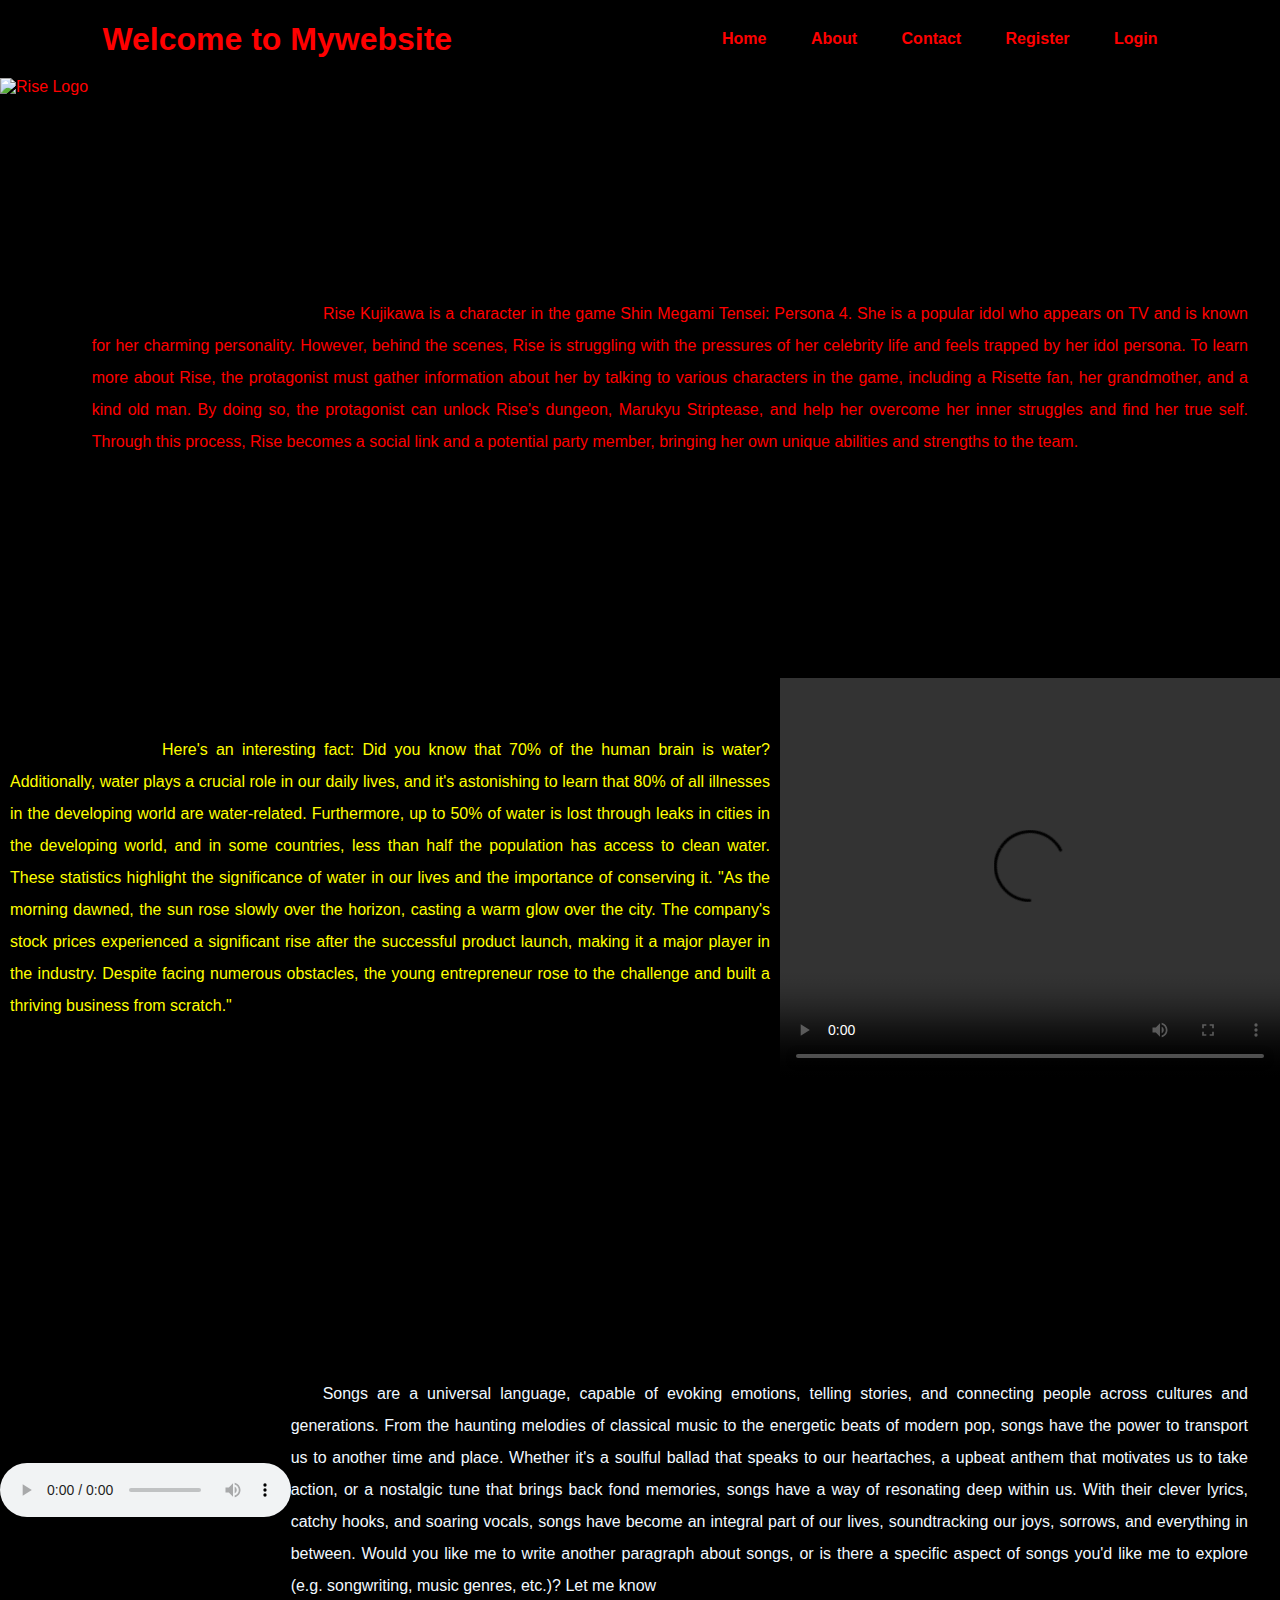
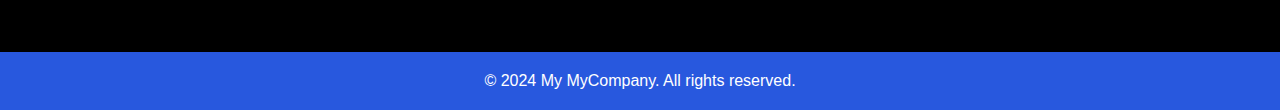
==== Home.html @ fc6ec4e7 "Add files via upload" ====
<!DOCTYPE html>
<html lang="en">
<head>
    <meta charset="UTF-8">
    <meta http-equiv="X-UA-Compatible" content="IE=edge">
    <meta name="viewport" content="width=device-width, initial-scale=1.0">
    <title>Login Page</title>
    <link rel="stylesheet" href="Mystyle4.css">
    <link rel="stylesheet" href="home.css">
</head>
<body>


    <nav>
        <h1 >Welcome to Mywebsite</h1>
        <ul>
            <li><a href="./Home.html">Home</a></li>
            <li><a href="./About.html">About</a></li>
            <li><a href="./contactus.html">Contact</a></li>
            <li><a href="/Project3-228A5A0509/Registration.html">Register</a></li>
            <li><a href="login.html">Login</a></li>
        </ul>
        </nav>
        <div class="container">
            <div class="rise_logo_container">
                
                <img src="../rise logo.png" alt="Rise Logo">
                <p>
                    Rise Kujikawa is a character in the game Shin Megami Tensei: Persona 4. She is a popular idol who appears on TV and is known for her charming personality. However, behind the scenes, Rise is struggling with the pressures of her celebrity life and feels trapped by her idol persona. To learn more about Rise, the protagonist must gather information about her by talking to various characters in the game, including a Risette fan, her grandmother, and a kind old man. By doing so, the protagonist can unlock Rise's dungeon, Marukyu Striptease, and help her overcome her inner struggles and find her true self. Through this process, Rise becomes a social link and a potential party member, bringing her own unique abilities and strengths to the team.
                </p>
            </div>
            <div class="video_container">
                <p>Here's an interesting fact: Did you know that 70% of the human brain is water? Additionally, water plays a crucial role in our daily lives, and it's astonishing to learn that 80% of all illnesses in the developing world are water-related. Furthermore, up to 50% of water is lost through leaks in cities in the developing world, and in some countries, less than half the population has access to clean water. These statistics highlight the significance of water in our lives and the importance of conserving it.
                "As the morning dawned, the sun rose slowly over the horizon, casting a warm glow over the city. The company's stock prices experienced a significant rise after the successful product launch, making it a major player in the industry. Despite facing numerous obstacles, the young entrepreneur rose to the challenge and built a thriving business from scratch."</p>
            <video width="500" height="400" controls>
                <source src="../3-HTML5/Premalu-Telugu-b3chn-2024.mp4" type="video/mp4">
                Your Browser does not Support
            </video>
            </div>
            <div class="audio_container">
            <audio controls>
                <source src="../3-HTML5/Devuda Devuda.mp3" type="audio/mpeg">
                Your browser does not support this tag
            </audio>
            <p>Songs are a universal language, capable of evoking emotions, telling stories, and connecting people across cultures and generations. From the haunting melodies of classical music to the energetic beats of modern pop, songs have the power to transport us to another time and place. Whether it's a soulful ballad that speaks to our heartaches, a upbeat anthem that motivates us to take action, or a nostalgic tune that brings back fond memories, songs have a way of resonating deep within us. With their clever lyrics, catchy hooks, and soaring vocals, songs have become an integral part of our lives, soundtracking our joys, sorrows, and everything in between.

                Would you like me to write another paragraph about songs, or is there a specific aspect of songs you'd like me to explore (e.g. songwriting, music genres, etc.)? Let me know</p>
            </div>
        </div>
        <footer>
            <p>&copy; 2024 My MyCompany. All rights reserved.</p>
        </footer>
</body>
</html>
---- Mystyle4.css ----
*{
    margin:0;
    padding: 0;
    font-family: sans-serif;
}
body{
    background-color:#eff4fd;
}
nav{
    display: flex;
    width: 84%;
    margin: auto;
    padding: 20px 0;
    align-items: center;
    justify-content: space-between;
}
nav ul li{
    display: inline-block;
    list-style: none;
    margin: 10px 20px;
}
nav ul li a{
    text-decoration: none;
    color:#000;
    font-weight: bold;
}
nav ul li a:hover {
    color:red;

}
.data{
    margin-left: 8%;
    margin-top: 15%;
}
.data h1{
    font-size: 50px;
    color: black;
    margin-bottom: 20px;
}
span{
    color:orange;
}
.data p{
    color: #555;
    line-height: 22px;
}
.data a{
    background-color: #000;
    color: white;
    text-decoration: none;
    font-weight: bold;
    padding: 10px 18px;
    display: inline-block;
    margin: 30px 0;
    border-radius: 5px;
}

 footer{
    margin-bottom:0px;
    background-color: #2858de;
    color: white;
    text-align: center;
    padding: 20px 0;
    margin-top: 50px;
    position: absolute;
    bottom: fixed;
    width: 100vw;
}
---- home.css ----
*{
    margin: 0;
    padding: 0;
}
.container img{
    height: 600px;
    width: 420px;
    margin-left: auto;
}
.container video{
    display: flex;
    margin-left: auto;
}
body{
    background-color: black;
    color:red;
}
nav ul li a{
    color:red;
}
.rise_logo_container {
    display: flex;
    align-items: center;
}

.rise_logo_container p {
    line-height: 2rem;
    text-indent: 20%;
    text-align: justify;
    margin-right: 2rem;;
}
.video_container {
    display: flex;
    align-items: center;
}
.video_container p{
    line-height: 2rem;
    text-indent: 20%;
    text-align: justify;
    color: yellow;
    margin: 40px 10px;
}

.audio_container{
    display: flex;
    align-items: center;
    width: 100vw;
    margin-top: 300px;
}
.audio_container p{
    line-height: 2rem;
    text-align: justify;
    margin-right: 2rem;
    color: aliceblue;
    text-indent: 2rem;
}

.audio_container audio {
    width: 1800px;
}
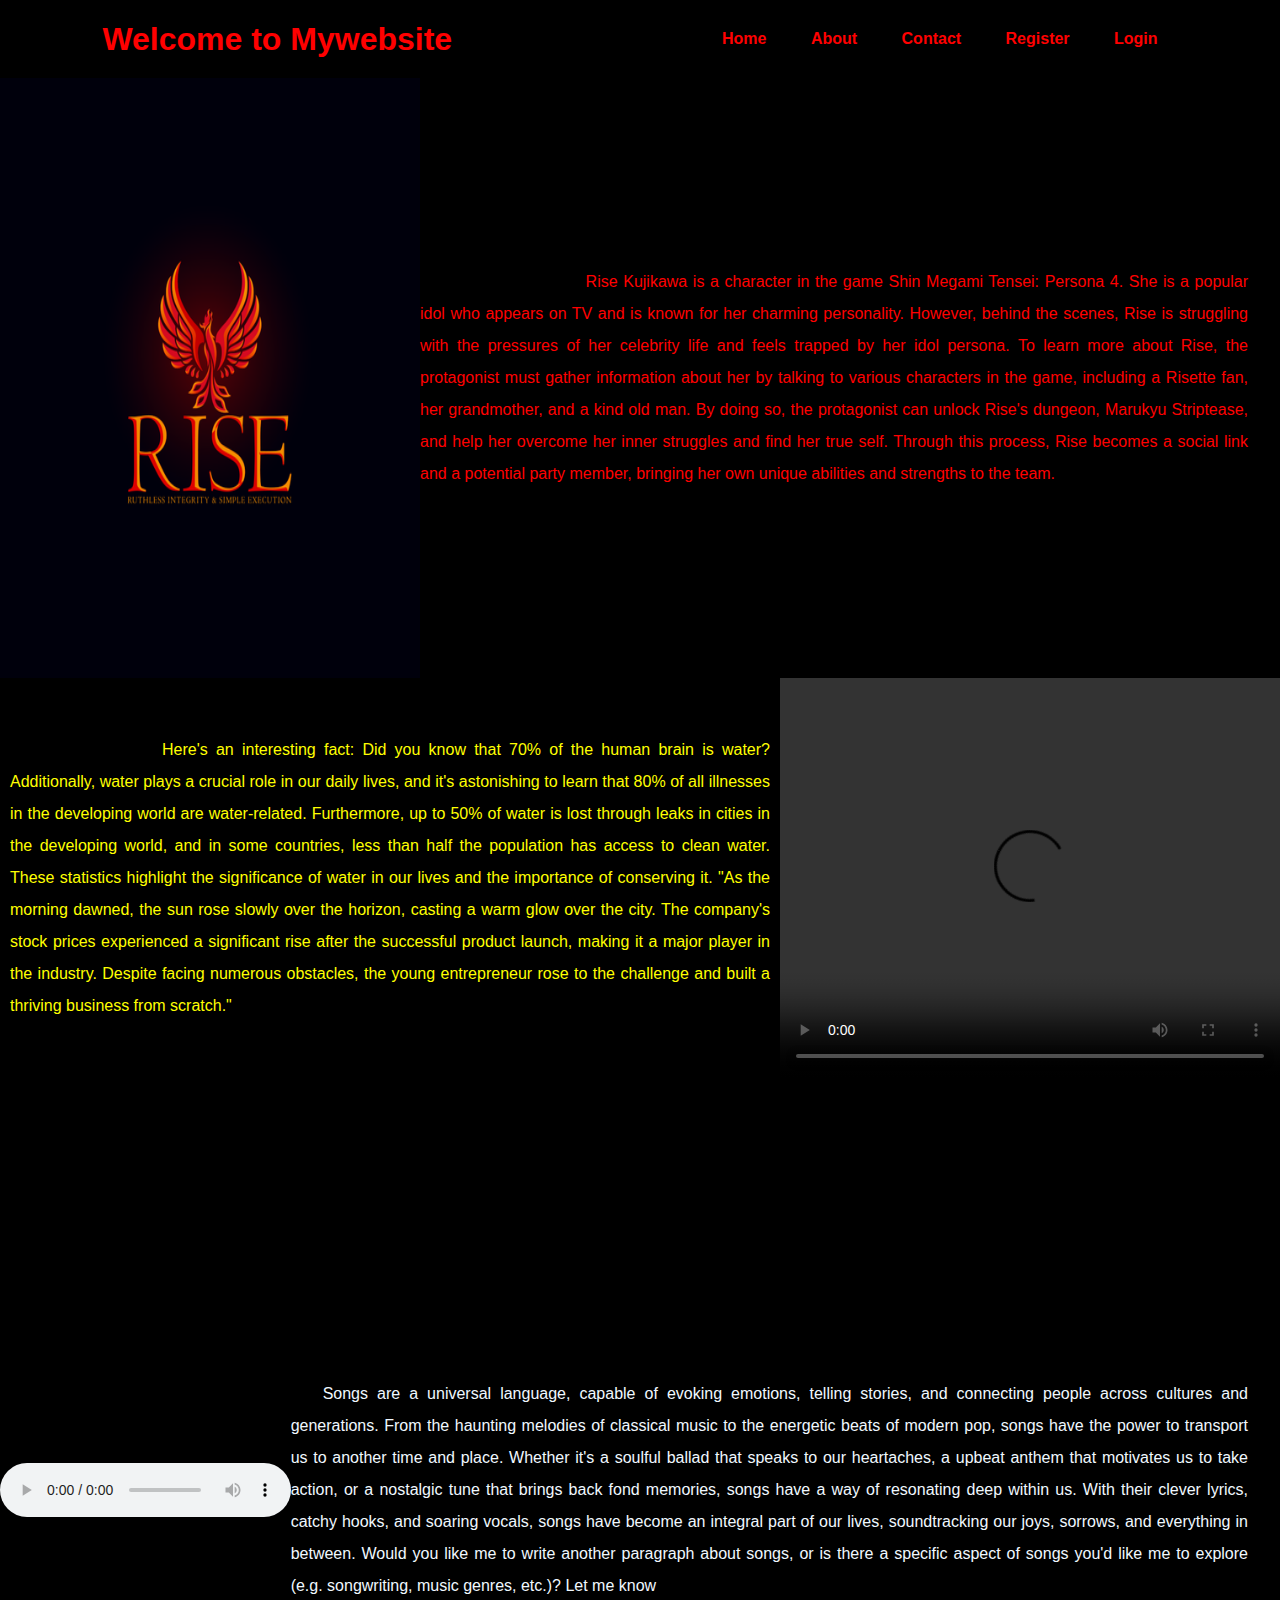
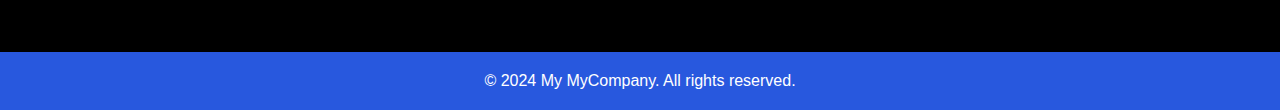
==== commit b24116f1: "Home.html" ====
--- a/Home.html
+++ b/Home.html
@@ -24,7 +24,7 @@
         <div class="container">
             <div class="rise_logo_container">
                 
-                <img src="../rise logo.png" alt="Rise Logo">
+                <img src="rise logo.png" alt="Rise Logo">
                 <p>
                     Rise Kujikawa is a character in the game Shin Megami Tensei: Persona 4. She is a popular idol who appears on TV and is known for her charming personality. However, behind the scenes, Rise is struggling with the pressures of her celebrity life and feels trapped by her idol persona. To learn more about Rise, the protagonist must gather information about her by talking to various characters in the game, including a Risette fan, her grandmother, and a kind old man. By doing so, the protagonist can unlock Rise's dungeon, Marukyu Striptease, and help her overcome her inner struggles and find her true self. Through this process, Rise becomes a social link and a potential party member, bringing her own unique abilities and strengths to the team.
                 </p>
@@ -51,4 +51,4 @@
             <p>&copy; 2024 My MyCompany. All rights reserved.</p>
         </footer>
 </body>
-</html>+</html>
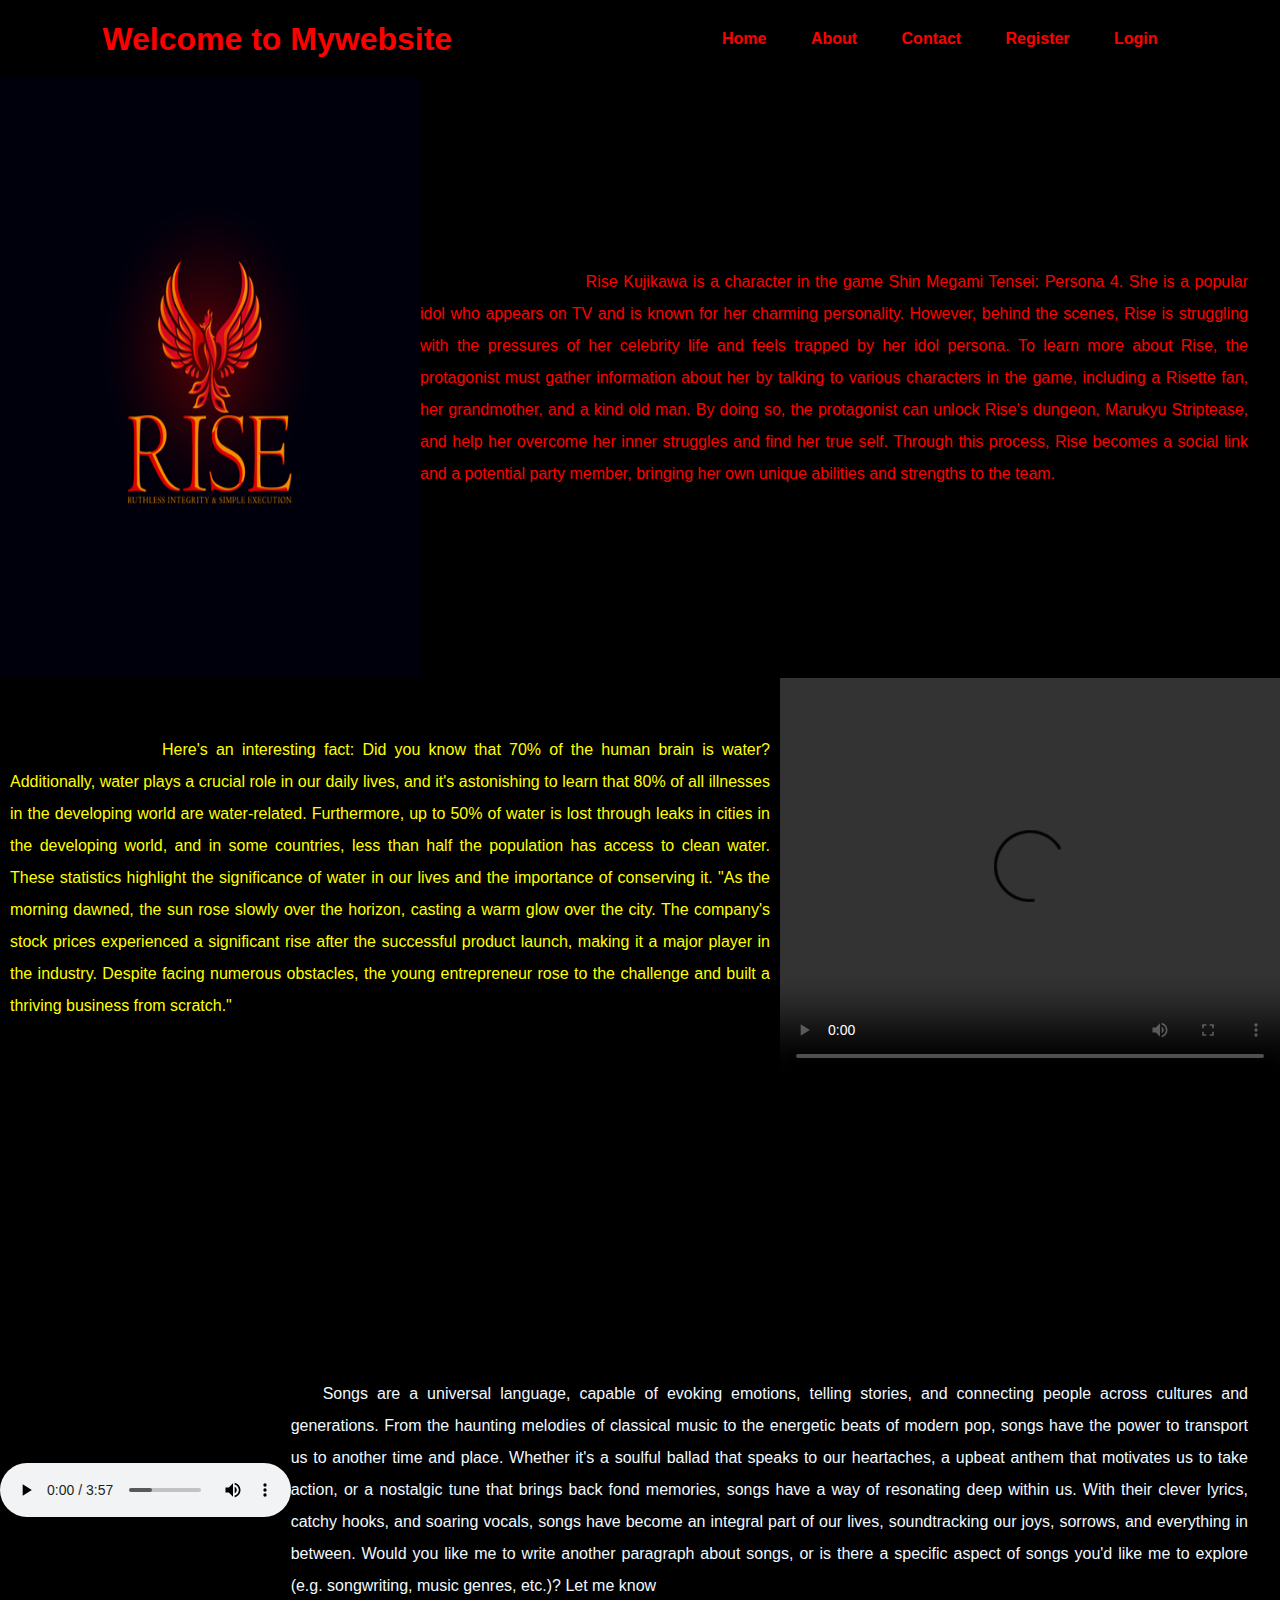
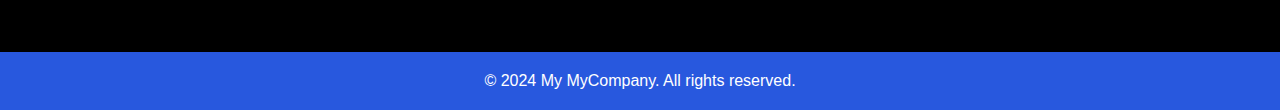
==== commit 05913621: "Home.html" ====
--- a/Home.html
+++ b/Home.html
@@ -17,7 +17,7 @@
             <li><a href="./Home.html">Home</a></li>
             <li><a href="./About.html">About</a></li>
             <li><a href="./contactus.html">Contact</a></li>
-            <li><a href="/Project3-228A5A0509/Registration.html">Register</a></li>
+            <li><a href="Registration.html">Register</a></li>
             <li><a href="login.html">Login</a></li>
         </ul>
         </nav>
@@ -39,7 +39,7 @@
             </div>
             <div class="audio_container">
             <audio controls>
-                <source src="../3-HTML5/Devuda Devuda.mp3" type="audio/mpeg">
+                <source src="./Devuda Devuda.mp3" type="audio/mpeg">
                 Your browser does not support this tag
             </audio>
             <p>Songs are a universal language, capable of evoking emotions, telling stories, and connecting people across cultures and generations. From the haunting melodies of classical music to the energetic beats of modern pop, songs have the power to transport us to another time and place. Whether it's a soulful ballad that speaks to our heartaches, a upbeat anthem that motivates us to take action, or a nostalgic tune that brings back fond memories, songs have a way of resonating deep within us. With their clever lyrics, catchy hooks, and soaring vocals, songs have become an integral part of our lives, soundtracking our joys, sorrows, and everything in between.
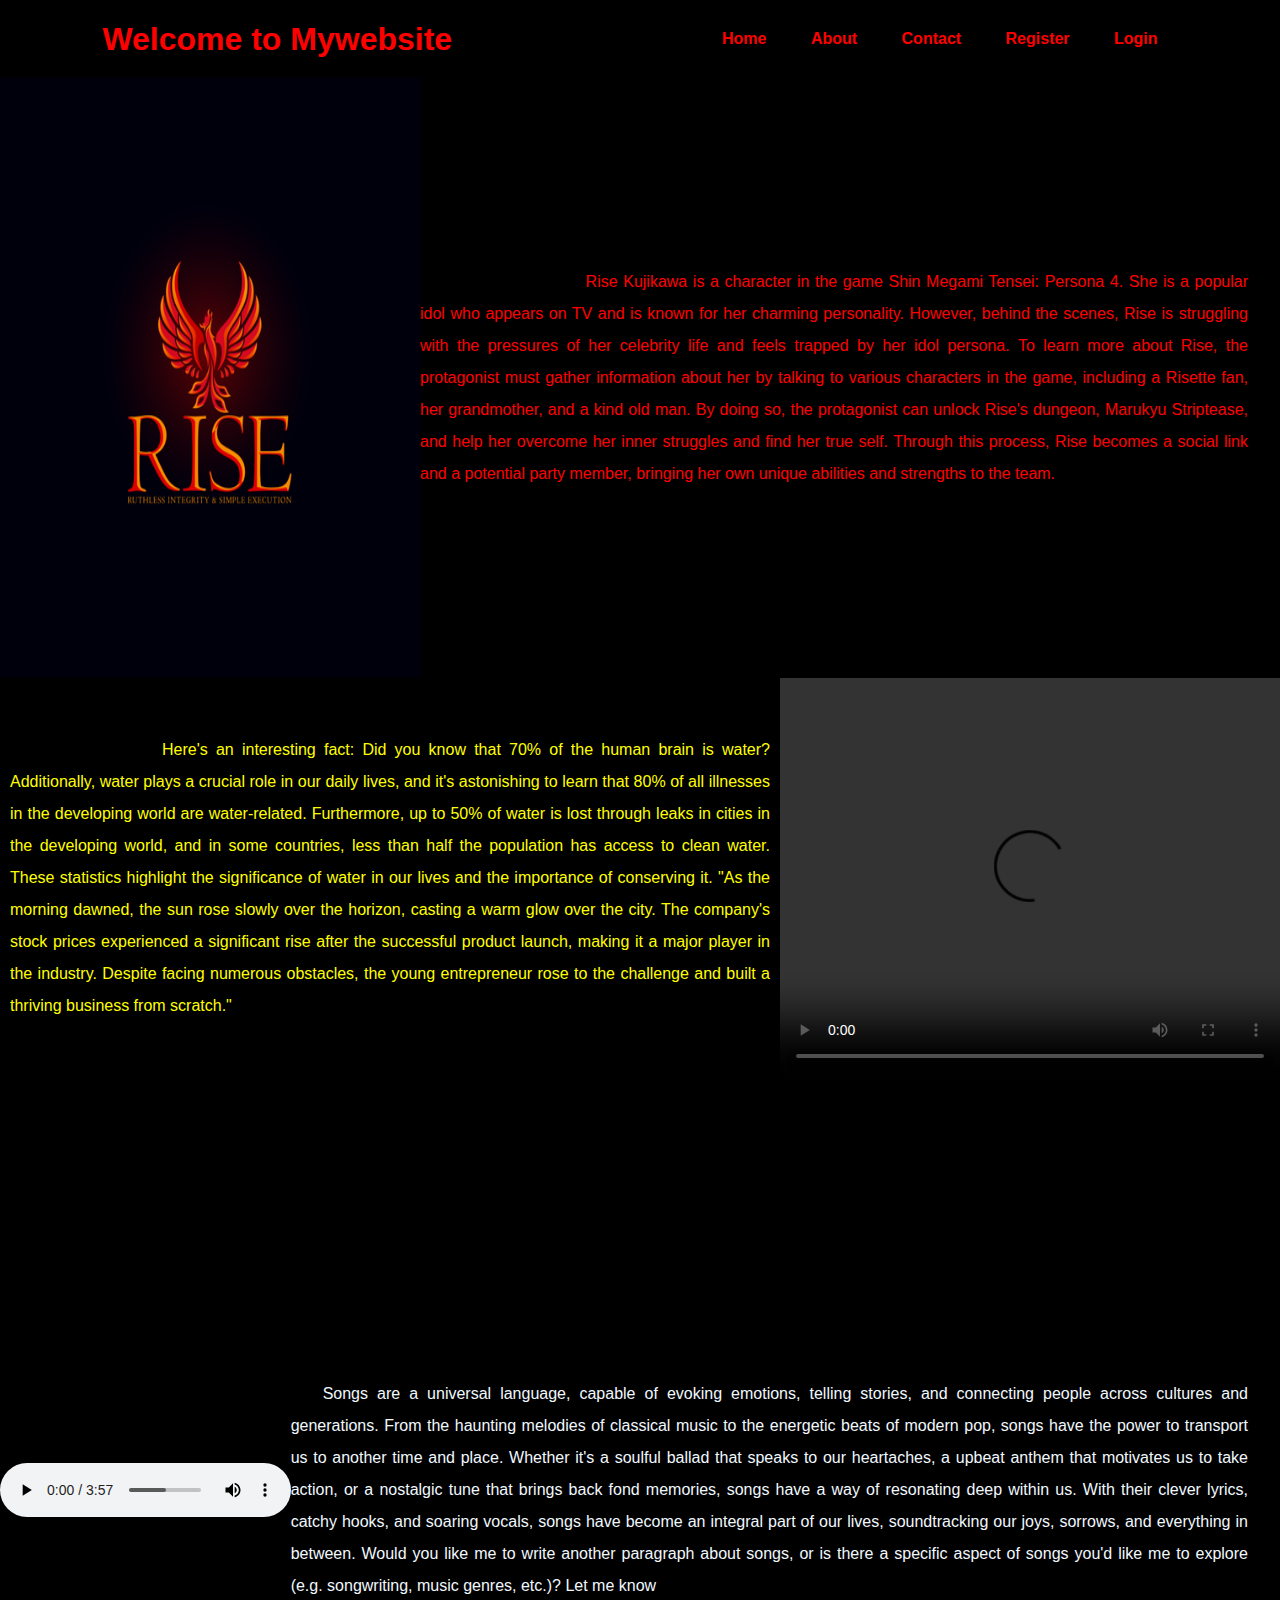
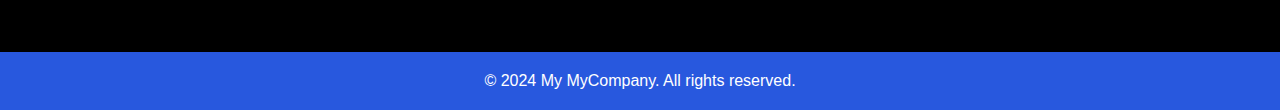
==== commit e022334a: "Home.html" ====
--- a/Home.html
+++ b/Home.html
@@ -33,7 +33,7 @@
                 <p>Here's an interesting fact: Did you know that 70% of the human brain is water? Additionally, water plays a crucial role in our daily lives, and it's astonishing to learn that 80% of all illnesses in the developing world are water-related. Furthermore, up to 50% of water is lost through leaks in cities in the developing world, and in some countries, less than half the population has access to clean water. These statistics highlight the significance of water in our lives and the importance of conserving it.
                 "As the morning dawned, the sun rose slowly over the horizon, casting a warm glow over the city. The company's stock prices experienced a significant rise after the successful product launch, making it a major player in the industry. Despite facing numerous obstacles, the young entrepreneur rose to the challenge and built a thriving business from scratch."</p>
             <video width="500" height="400" controls>
-                <source src="../3-HTML5/Premalu-Telugu-b3chn-2024.mp4" type="video/mp4">
+                <source src="./global network background animation.mp4" type="video/mp4">
                 Your Browser does not Support
             </video>
             </div>
